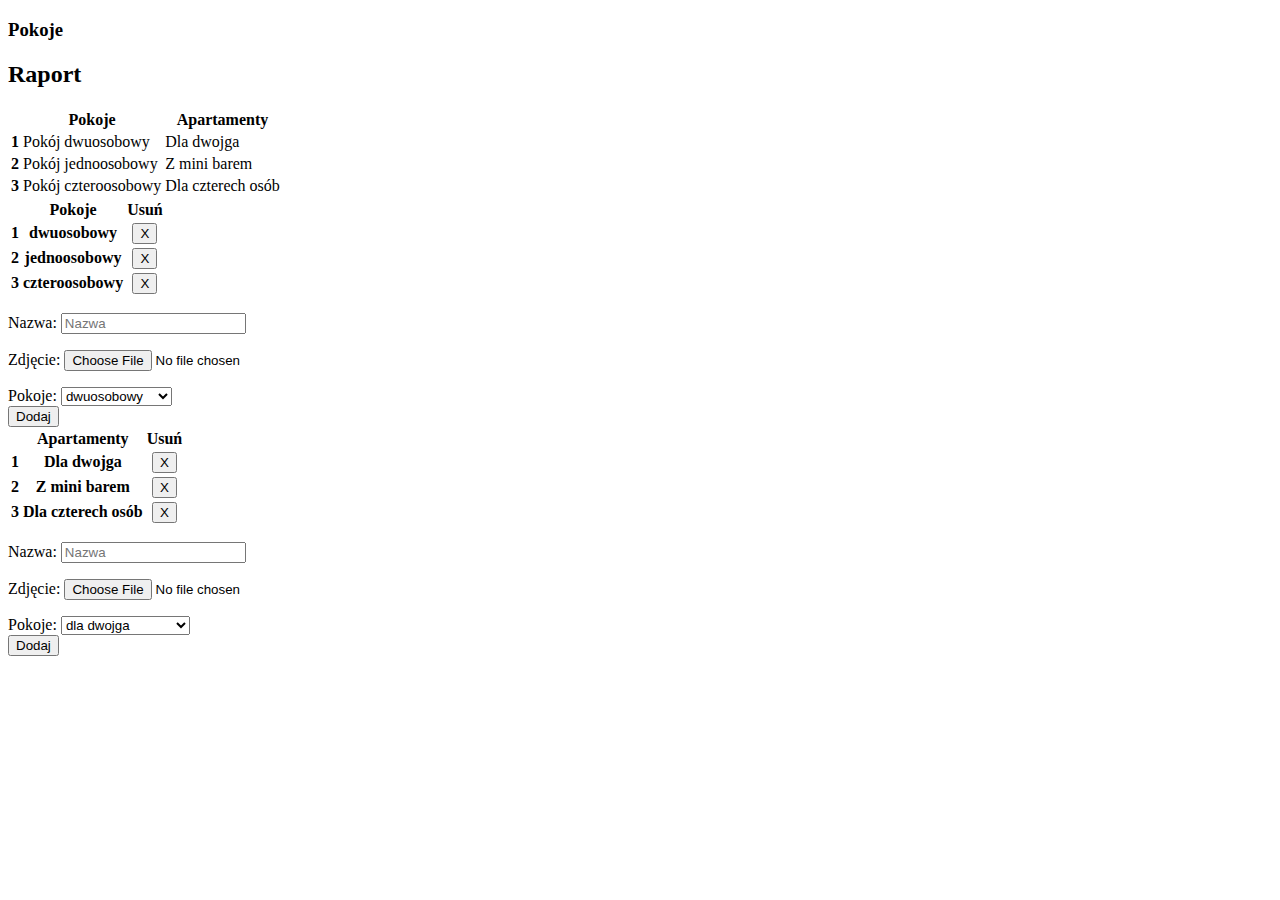
==== admin/dashboard.html @ c319e845 "Adding control panel" ====
<!doctype html>
<html lang="en">

<head>
    <!-- Required meta tags -->
    <meta charset="utf-8">
    <meta name="viewport" content="width=device-width, initial-scale=1, shrink-to-fit=no">

    <!-- Bootstrap CSS -->
    <link rel="stylesheet" href="https://cdn.jsdelivr.net/npm/bootstrap@4.5.3/dist/css/bootstrap.min.css"
        integrity="sha384-TX8t27EcRE3e/ihU7zmQxVncDAy5uIKz4rEkgIXeMed4M0jlfIDPvg6uqKI2xXr2" crossorigin="anonymous">

    <title>Raport</title>
</head>

<body>
    <div class="container-fluid bg-dark p-3">
        <div class="row">
            <div class="col-12">
                <h3 class="text-center mt-3 mb-3 text-light">Pokoje</h3>
            </div>
        </div>
    </div>
    <div class="container p-3 mt-4">
        <h2 class="text-center p-4">Raport</h2>
        <div class="row">
            <table class="table table-striped mt-3">
                <thead>
                    <tr>
                        <th scope="col"></th>
                        <th scope="col">Pokoje</th>
                        <th scope="col">Apartamenty</th>
                    </tr>
                </thead>
                <tbody>
                    <tr>
                        <th scope="row">1</th>
                        <td>Pokój dwuosobowy</td>
                        <td>Dla dwojga</td>
                    </tr>
                    <tr>
                        <th scope="row">2</th>
                        <td>Pokój jednoosobowy</td>
                        <td>Z mini barem</td>
                    </tr>
                    <tr>
                        <th scope="row">3</th>
                        <td>Pokój czteroosobowy</td>
                        <td>Dla czterech osób</td>
                    </tr>
                </tbody>
            </table>
        </div>
    </div>
    <div class="container-fluid bg-dark">
        <div class="row">
            <div class="col-6 p-5">
                <table class="table text-light">
                    <thead>
                        <tr>
                            <th scope="col"></th>
                            <th scope="col">Pokoje</th>
                            <th scope="col">Usuń</th>
                        </tr>
                    </thead>
                    <tbody>
                        <tr>
                            <th scope="col">1</th>
                            <th scope="col">dwuosobowy</th>
                            <th scope="col"><button class="btn btn-danger">X</button></th>
                        </tr>
                        <tr>
                            <th scope="col">2</th>
                            <th scope="col">jednoosobowy</th>
                            <th scope="col"><button class="btn btn-danger">X</button></th>
                        </tr>
                        <tr>
                            <th scope="col">3</th>
                            <th scope="col">czteroosobowy</th>
                            <th scope="col"><button class="btn btn-danger">X</button></th>
                        </tr>
                    </tbody>
                </table>
                <form action="" method="POST" class="text-white d-flex justify-content-between align-items-center">
                    <div class="forms">
                        <p>Nazwa: <input type="text" name="room" id="room" placeholder="Nazwa" required></p>
                        <p>Zdjęcie: <input type="file" name="photo" id="photo" required></p>
                        <div class="mt-3">
                            Pokoje: <select name="pokoj" id="pokoj">
                                <option value="" disabled>Pokój</option>
                                <option value="">dwuosobowy</option>
                                <option value="">jednoosobowy</option>
                                <option value="">czteroosobowy</option>
                            </select>
                        </div>
                    </div>
                    <button class="btn btn-success">Dodaj</button>
                </form>
            </div>
            <div class="col-6 p-5">
                <table class="table text-light">
                    <thead>
                        <tr>
                            <th scope="col"></th>
                            <th scope="col">Apartamenty</th>
                            <th scope="col">Usuń</th>
                        </tr>
                    </thead>
                    <tbody>
                        <tr>
                            <th scope="col">1</th>
                            <th scope="col">Dla dwojga</th>
                            <th scope="col"><button class="btn btn-danger">X</button></th>
                        </tr>
                        <tr>
                            <th scope="col">2</th>
                            <th scope="col">Z mini barem</th>
                            <th scope="col"><button class="btn btn-danger">X</button></th>
                        </tr>
                        <tr>
                            <th scope="col">3</th>
                            <th scope="col">Dla czterech osób</th>
                            <th scope="col"><button class="btn btn-danger">X</button></th>
                        </tr>
                    </tbody>
                </table>
                <form action="" method="POST" class="text-white d-flex justify-content-between align-items-center">
                    <div class="forms">
                        <p>Nazwa: <input type="text" name="room" id="room" placeholder="Nazwa" required></p>
                        <p>Zdjęcie: <input type="file" name="photo" id="photo" required></p>
                        <div class="mt-3">
                            Pokoje: <select name="pokoj" id="pokoj">
                                <option value="" disabled>Apartament</option>
                                <option value="">dla dwojga</option>
                                <option value="">Z mini barem</option>
                                <option value="">Dla czterech osób</option>
                            </select>
                        </div>
                    </div>
                    <button class="btn btn-success">Dodaj</button>
                </form>
            </div>
        </div>
    </div>

    <!-- Optional JavaScript; choose one of the two! -->

    <!-- Option 1: jQuery and Bootstrap Bundle (includes Popper) -->
    <script src="https://code.jquery.com/jquery-3.5.1.slim.min.js"
        integrity="sha384-DfXdz2htPH0lsSSs5nCTpuj/zy4C+OGpamoFVy38MVBnE+IbbVYUew+OrCXaRkfj"
        crossorigin="anonymous"></script>
    <script src="https://cdn.jsdelivr.net/npm/bootstrap@4.5.3/dist/js/bootstrap.bundle.min.js"
        integrity="sha384-ho+j7jyWK8fNQe+A12Hb8AhRq26LrZ/JpcUGGOn+Y7RsweNrtN/tE3MoK7ZeZDyx"
        crossorigin="anonymous"></script>

    <!-- Option 2: jQuery, Popper.js, and Bootstrap JS
    <script src="https://code.jquery.com/jquery-3.5.1.slim.min.js" integrity="sha384-DfXdz2htPH0lsSSs5nCTpuj/zy4C+OGpamoFVy38MVBnE+IbbVYUew+OrCXaRkfj" crossorigin="anonymous"></script>
    <script src="https://cdn.jsdelivr.net/npm/popper.js@1.16.1/dist/umd/popper.min.js" integrity="sha384-9/reFTGAW83EW2RDu2S0VKaIzap3H66lZH81PoYlFhbGU+6BZp6G7niu735Sk7lN" crossorigin="anonymous"></script>
    <script src="https://cdn.jsdelivr.net/npm/bootstrap@4.5.3/dist/js/bootstrap.min.js" integrity="sha384-w1Q4orYjBQndcko6MimVbzY0tgp4pWB4lZ7lr30WKz0vr/aWKhXdBNmNb5D92v7s" crossorigin="anonymous"></script>
    -->
</body>

</html>
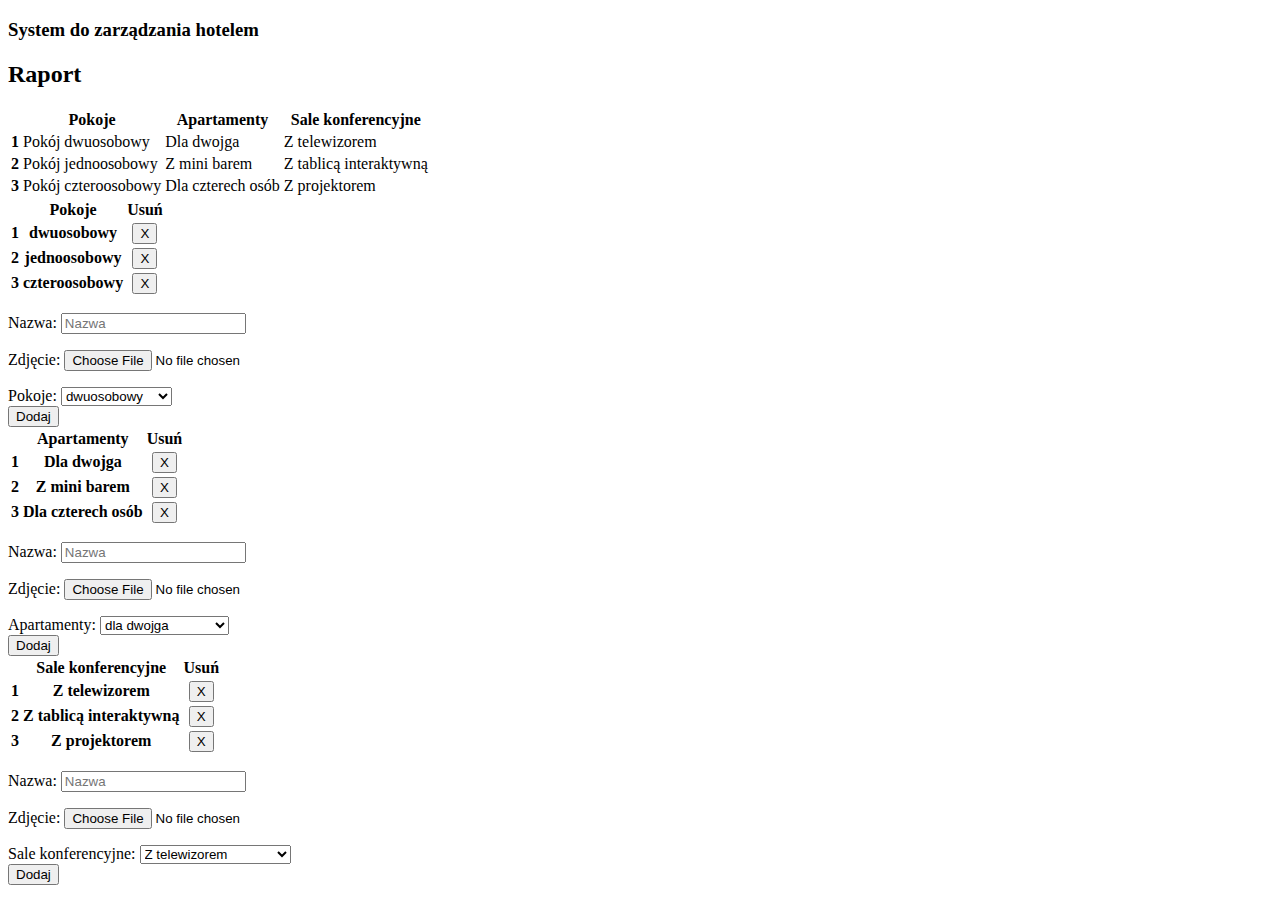
==== commit 61c4d28c: "Changes related to dashboard" ====
--- a/admin/dashboard.html
+++ b/admin/dashboard.html
@@ -17,7 +17,7 @@
     <div class="container-fluid bg-dark p-3">
         <div class="row">
             <div class="col-12">
-                <h3 class="text-center mt-3 mb-3 text-light">Pokoje</h3>
+                <h3 class="text-center mt-3 mb-3 text-light">System do zarządzania hotelem</h3>
             </div>
         </div>
     </div>
@@ -30,6 +30,7 @@
                         <th scope="col"></th>
                         <th scope="col">Pokoje</th>
                         <th scope="col">Apartamenty</th>
+                        <th scope="col">Sale konferencyjne</th>
                     </tr>
                 </thead>
                 <tbody>
@@ -37,16 +38,19 @@
                         <th scope="row">1</th>
                         <td>Pokój dwuosobowy</td>
                         <td>Dla dwojga</td>
+                        <td>Z telewizorem</td>
                     </tr>
                     <tr>
                         <th scope="row">2</th>
                         <td>Pokój jednoosobowy</td>
                         <td>Z mini barem</td>
+                        <td>Z tablicą interaktywną</td>
                     </tr>
                     <tr>
                         <th scope="row">3</th>
                         <td>Pokój czteroosobowy</td>
                         <td>Dla czterech osób</td>
+                        <td>Z projektorem</td>
                     </tr>
                 </tbody>
             </table>
@@ -81,10 +85,10 @@
                         </tr>
                     </tbody>
                 </table>
-                <form action="" method="POST" class="text-white d-flex justify-content-between align-items-center">
+                <form action="" enctype="multipart/form-data" method="POST" class="text-white d-flex justify-content-between align-items-center">
                     <div class="forms">
                         <p>Nazwa: <input type="text" name="room" id="room" placeholder="Nazwa" required></p>
-                        <p>Zdjęcie: <input type="file" name="photo" id="photo" required></p>
+                        <p>Zdjęcie: <input type="file" name="photo_room" id="photo_room" required></p>
                         <div class="mt-3">
                             Pokoje: <select name="pokoj" id="pokoj">
                                 <option value="" disabled>Pokój</option>
@@ -124,12 +128,12 @@
                         </tr>
                     </tbody>
                 </table>
-                <form action="" method="POST" class="text-white d-flex justify-content-between align-items-center">
+                <form action="" enctype="multipart/form-data" method="POST" class="text-white d-flex justify-content-between align-items-center">
                     <div class="forms">
-                        <p>Nazwa: <input type="text" name="room" id="room" placeholder="Nazwa" required></p>
-                        <p>Zdjęcie: <input type="file" name="photo" id="photo" required></p>
+                        <p>Nazwa: <input type="text" name="apartment" id="apartment" placeholder="Nazwa" required></p>
+                        <p>Zdjęcie: <input type="file" name="photo_apartment" id="photo_apartment" required></p>
                         <div class="mt-3">
-                            Pokoje: <select name="pokoj" id="pokoj">
+                            Apartamenty: <select name="pokoj" id="pokoj">
                                 <option value="" disabled>Apartament</option>
                                 <option value="">dla dwojga</option>
                                 <option value="">Z mini barem</option>
@@ -140,6 +144,49 @@
                     <button class="btn btn-success">Dodaj</button>
                 </form>
             </div>
+            <div class="col-6 p-5">
+                <table class="table text-light">
+                    <thead>
+                        <tr>
+                            <th scope="col"></th>
+                            <th scope="col">Sale konferencyjne</th>
+                            <th scope="col">Usuń</th>
+                        </tr>
+                    </thead>
+                    <tbody>
+                        <tr>
+                            <th scope="col">1</th>
+                            <th scope="col">Z telewizorem</th>
+                            <th scope="col"><button class="btn btn-danger">X</button></th>
+                        </tr>
+                        <tr>
+                            <th scope="col">2</th>
+                            <th scope="col">Z tablicą interaktywną</th>
+                            <th scope="col"><button class="btn btn-danger">X</button></th>
+                        </tr>
+                        <tr>
+                            <th scope="col">3</th>
+                            <th scope="col">Z projektorem</th>
+                            <th scope="col"><button class="btn btn-danger">X</button></th>
+                        </tr>
+                    </tbody>
+                </table>
+                <form action="" enctype="multipart/form-data" method="POST" class="text-white d-flex justify-content-between align-items-center">
+                    <div class="forms">
+                        <p>Nazwa: <input type="text" name="apartment" id="apartment" placeholder="Nazwa" required></p>
+                        <p>Zdjęcie: <input type="file" name="photo_apartment" id="photo_apartment" required></p>
+                        <div class="mt-3">
+                            Sale konferencyjne: <select name="pokoj" id="pokoj">
+                                <option value="" disabled>Sale konferencyjne</option>
+                                <option value="">Z telewizorem</option>
+                                <option value="">Z tablicą interaktywną</option>
+                                <option value="">Z projektorem</option>
+                            </select>
+                        </div>
+                    </div>
+                    <button class="btn btn-success">Dodaj</button>
+                </form>
+            </div>
         </div>
     </div>
 
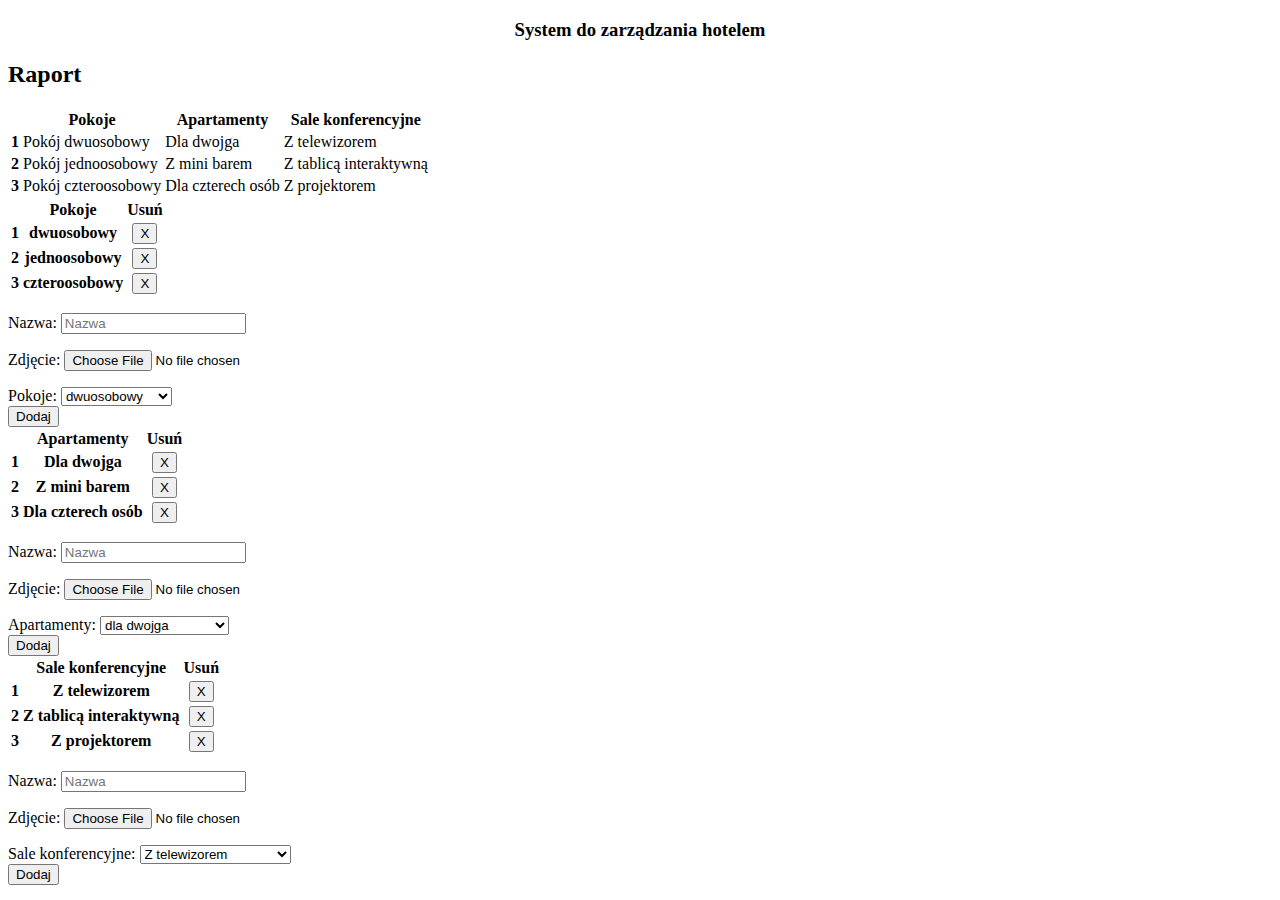
==== commit 730cc9a6: "adding one script for adding files" ====
--- a/admin/dashboard.html
+++ b/admin/dashboard.html
@@ -9,6 +9,8 @@
     <!-- Bootstrap CSS -->
     <link rel="stylesheet" href="https://cdn.jsdelivr.net/npm/bootstrap@4.5.3/dist/css/bootstrap.min.css"
         integrity="sha384-TX8t27EcRE3e/ihU7zmQxVncDAy5uIKz4rEkgIXeMed4M0jlfIDPvg6uqKI2xXr2" crossorigin="anonymous">
+    <link rel="stylesheet" href="../css/style.css">
+
 
     <title>Raport</title>
 </head>
@@ -85,16 +87,61 @@
                         </tr>
                     </tbody>
                 </table>
-                <form action="" enctype="multipart/form-data" method="POST" class="text-white d-flex justify-content-between align-items-center">
+                <form action="addOffer.php" enctype="multipart/form-data" method="POST" class="text-white d-flex justify-content-between align-items-center">
                     <div class="forms">
-                        <p>Nazwa: <input type="text" name="room" id="room" placeholder="Nazwa" required></p>
-                        <p>Zdjęcie: <input type="file" name="photo_room" id="photo_room" required></p>
+                        <p>Nazwa: <input type="text" name="name" id="room" placeholder="Nazwa" required></p>
+                        <p>Zdjęcie: <input type="file" name="photo" id="photo_room" required></p>
                         <div class="mt-3">
-                            Pokoje: <select name="pokoj" id="pokoj">
+                            Pokoje: <select name="type" id="pokoj">
                                 <option value="" disabled>Pokój</option>
-                                <option value="">dwuosobowy</option>
-                                <option value="">jednoosobowy</option>
-                                <option value="">czteroosobowy</option>
+                                <option value="dwuosobowy">dwuosobowy</option>
+                                <option value="jednoosobowy">jednoosobowy</option>
+                                <option value="czteroosobowy">czteroosobowy</option>
+                            </select>
+                        </div>
+                        <input type="text" name="submitType" class="hidden-input"  id="room" placeholder="Nazwa" required value="room">
+                    </div>
+                    <button class="btn btn-success">Dodaj</button>
+                </form>
+            </div>
+            <div class="col-6 p-5">
+                <table class="table text-light">
+                    <thead>
+                        <tr>
+                            <th scope="col"></th>
+                            <th scope="col">Apartamenty</th>
+                            <th scope="col">Usuń</th>
+                        </tr>
+                    </thead>
+                    <tbody>
+                        <tr>
+                            <th scope="col">1</th>
+                            <th scope="col">Dla dwojga</th>
+                            <th scope="col"><button class="btn btn-danger">X</button></th>
+                        </tr>
+                        <tr>
+                            <th scope="col">2</th>
+                            <th scope="col">Z mini barem</th>
+                            <th scope="col"><button class="btn btn-danger">X</button></th>
+                        </tr>
+                        <tr>
+                            <th scope="col">3</th>
+                            <th scope="col">Dla czterech osób</th>
+                            <th scope="col"><button class="btn btn-danger">X</button></th>
+                        </tr>
+                    </tbody>
+                </table>
+                <form action="addOffer.php" enctype="multipart/form-data" method="POST" class="text-white d-flex justify-content-between align-items-center">
+                    <div class="forms">
+                        <p>Nazwa: <input type="text" name="name" id="apartment" placeholder="Nazwa" required></p>
+                        <p>Zdjęcie: <input type="file" name="photo" id="photo_apartment" required></p>
+                        <input type="text" name="submitType" class="hidden-input"  id="room" placeholder="Nazwa" required value="apartments">
+                        <div class="mt-3">
+                            Apartamenty: <select name="type" id="pokoj">
+                                <option value="" disabled>Apartament</option>
+                                <option value="dla_dwojga">dla dwojga</option>
+                                <option value="z_barem">Z mini barem</option>
+                                <option value="dla_czterech">Dla czterech osób</option>
                             </select>
                         </div>
                     </div>
@@ -106,81 +153,39 @@
                     <thead>
                         <tr>
                             <th scope="col"></th>
-                            <th scope="col">Apartamenty</th>
+                            <th scope="col">Sale konferencyjne</th>
                             <th scope="col">Usuń</th>
                         </tr>
                     </thead>
                     <tbody>
                         <tr>
                             <th scope="col">1</th>
-                            <th scope="col">Dla dwojga</th>
+                            <th scope="col">Z telewizorem</th>
                             <th scope="col"><button class="btn btn-danger">X</button></th>
                         </tr>
                         <tr>
                             <th scope="col">2</th>
-                            <th scope="col">Z mini barem</th>
+                            <th scope="col">Z tablicą interaktywną</th>
                             <th scope="col"><button class="btn btn-danger">X</button></th>
                         </tr>
                         <tr>
                             <th scope="col">3</th>
-                            <th scope="col">Dla czterech osób</th>
+                            <th scope="col">Z projektorem</th>
                             <th scope="col"><button class="btn btn-danger">X</button></th>
                         </tr>
                     </tbody>
                 </table>
-                <form action="" enctype="multipart/form-data" method="POST" class="text-white d-flex justify-content-between align-items-center">
+                <form action="addOffer.php" enctype="multipart/form-data" method="POST" class="text-white d-flex justify-content-between align-items-center">
                     <div class="forms">
-                        <p>Nazwa: <input type="text" name="apartment" id="apartment" placeholder="Nazwa" required></p>
-                        <p>Zdjęcie: <input type="file" name="photo_apartment" id="photo_apartment" required></p>
+                        <p>Nazwa: <input type="text" name="name" id="apartment" placeholder="Nazwa" required></p>
+                        <p>Zdjęcie: <input type="file" name="photo" id="photo_apartment" required></p>
+                        <input type="text" name="submitType" class="hidden-input" id="room" placeholder="Nazwa" required value="conference">
                         <div class="mt-3">
-                            Apartamenty: <select name="pokoj" id="pokoj">
-                                <option value="" disabled>Apartament</option>
-                                <option value="">dla dwojga</option>
-                                <option value="">Z mini barem</option>
-                                <option value="">Dla czterech osób</option>
-                            </select>
-                        </div>
-                    </div>
-                    <button class="btn btn-success">Dodaj</button>
-                </form>
-            </div>
-            <div class="col-6 p-5">
-                <table class="table text-light">
-                    <thead>
-                        <tr>
-                            <th scope="col"></th>
-                            <th scope="col">Sale konferencyjne</th>
-                            <th scope="col">Usuń</th>
-                        </tr>
-                    </thead>
-                    <tbody>
-                        <tr>
-                            <th scope="col">1</th>
-                            <th scope="col">Z telewizorem</th>
-                            <th scope="col"><button class="btn btn-danger">X</button></th>
-                        </tr>
-                        <tr>
-                            <th scope="col">2</th>
-                            <th scope="col">Z tablicą interaktywną</th>
-                            <th scope="col"><button class="btn btn-danger">X</button></th>
-                        </tr>
-                        <tr>
-                            <th scope="col">3</th>
-                            <th scope="col">Z projektorem</th>
-                            <th scope="col"><button class="btn btn-danger">X</button></th>
-                        </tr>
-                    </tbody>
-                </table>
-                <form action="" enctype="multipart/form-data" method="POST" class="text-white d-flex justify-content-between align-items-center">
-                    <div class="forms">
-                        <p>Nazwa: <input type="text" name="apartment" id="apartment" placeholder="Nazwa" required></p>
-                        <p>Zdjęcie: <input type="file" name="photo_apartment" id="photo_apartment" required></p>
-                        <div class="mt-3">
-                            Sale konferencyjne: <select name="pokoj" id="pokoj">
+                            Sale konferencyjne: <select name="type" id="pokoj">
                                 <option value="" disabled>Sale konferencyjne</option>
-                                <option value="">Z telewizorem</option>
-                                <option value="">Z tablicą interaktywną</option>
-                                <option value="">Z projektorem</option>
+                                <option value="z_telewizorem">Z telewizorem</option>
+                                <option value="z_tablica">Z tablicą interaktywną</option>
+                                <option value="z_projektorem">Z projektorem</option>
                             </select>
                         </div>
                     </div>
--- a/css/style.css
+++ b/css/style.css
@@ -0,0 +1,51 @@
+header{
+    height: 75vh;
+    min-height: 300px;
+    background-image: url('../asset/hotel1.jpg');
+    background-size: cover;
+    background-position: center;
+    background-repeat: no-repeat;
+}
+header button{
+    border: 4px solid white;
+    background-color: transparent;
+    color: white;
+    font-size: 24px;
+    font-weight: bold;
+}
+header button:hover{
+    background-color: white;
+    opacity: 0.3;
+    color: rgba(0,0,0,0.5)
+}
+#offer h1{
+    border-bottom: 1px solid red;
+}
+.card img{
+    max-height: 250px;
+}
+nav li:hover{
+    cursor: pointer;
+}
+.navbar {
+    width: 100%;
+    position: fixed;
+  
+    z-index: 999;
+  }
+.card {
+height: 100%;
+}
+.text-light {
+    text-align: center;
+}
+#map {
+    height: 700px;
+    width: 100%;
+}
+.card-link {
+    color: black;
+}
+.hidden-input {
+    display: none;
+}